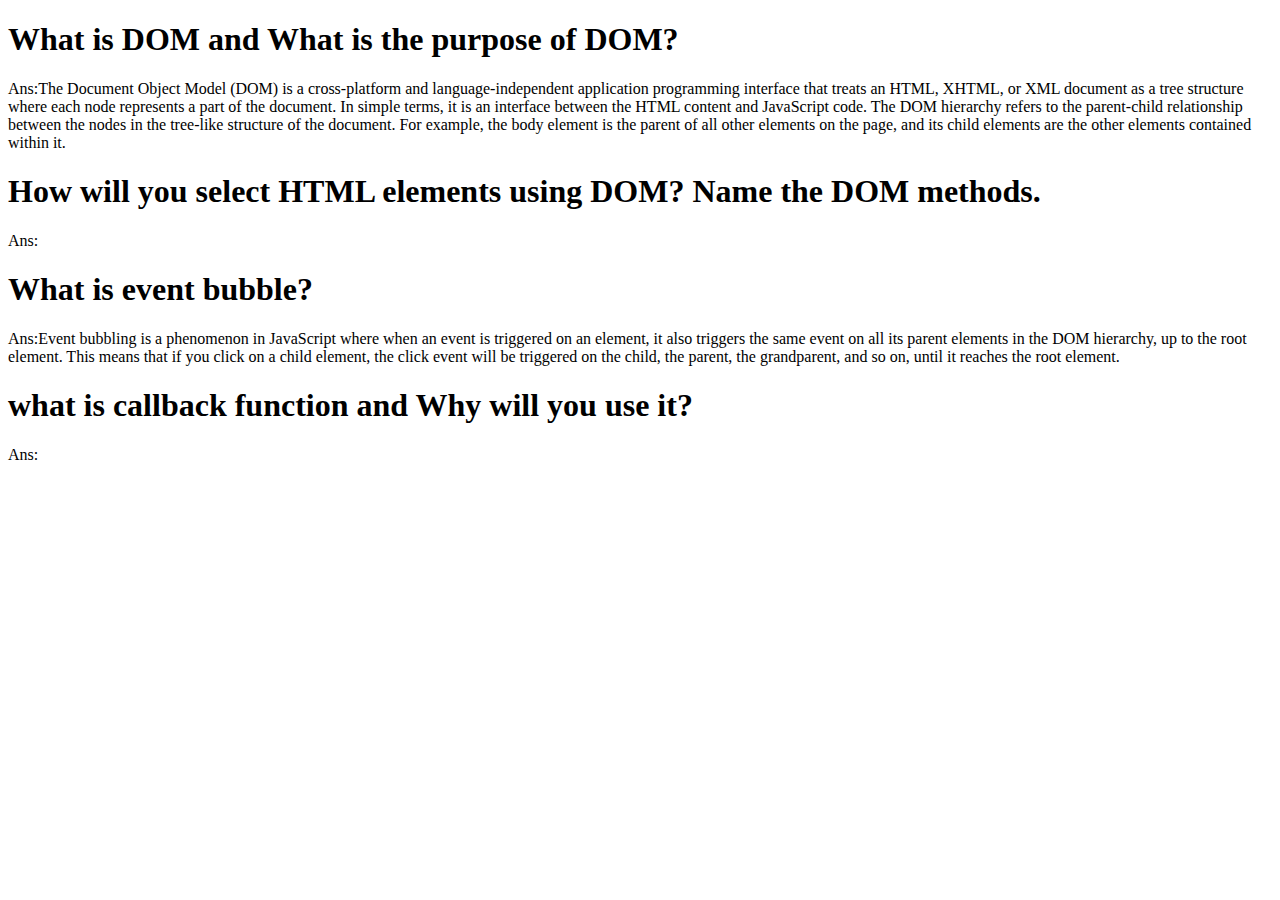
==== question.html @ b87cbff2 "mobile device desponsive" ====
<!DOCTYPE html>
<html lang="en">
<head>
    <meta charset="UTF-8">
    <meta http-equiv="X-UA-Compatible" content="IE=edge">
    <meta name="viewport" content="width=device-width, initial-scale=1.0">
    <title>Javascript Basic Question</title>
</head>
<body>
    <section>
       <div>
        <h1>What is DOM and What is the purpose of DOM?</h1>
        <p><span>Ans:</span>The Document Object Model (DOM) is a cross-platform and language-independent application programming interface that treats an HTML, XHTML, or XML document as a tree structure where each node represents a part of the document. In simple terms, it is an interface between the HTML content and JavaScript code. The DOM hierarchy refers to the parent-child relationship between the nodes in the tree-like structure of the document. For example, the body element is the parent of all other elements on the page, and its child elements are the other elements contained within it.</p>
       </div>
       <div>
        <h1>How will you select HTML elements using DOM? Name the DOM methods.</h1>
        <p><span>Ans:</span></p>
       </div>
       <div>
        <h1>What is event bubble?</h1>
        <p><span>Ans:</span>Event bubbling is a phenomenon in JavaScript where when an event is triggered on an element, it also triggers the same event on all its parent elements in the DOM hierarchy, up to the root element. This means that if you click on a child element, the click event will be triggered on the child, the parent, the grandparent, and so on, until it reaches the root element.</p>
       </div>
       <div>
        <h1>what is callback function and Why will you use it?</h1>
        <p><span>Ans:</span></p>
       </div>
    </section>
    
</body>
</html>
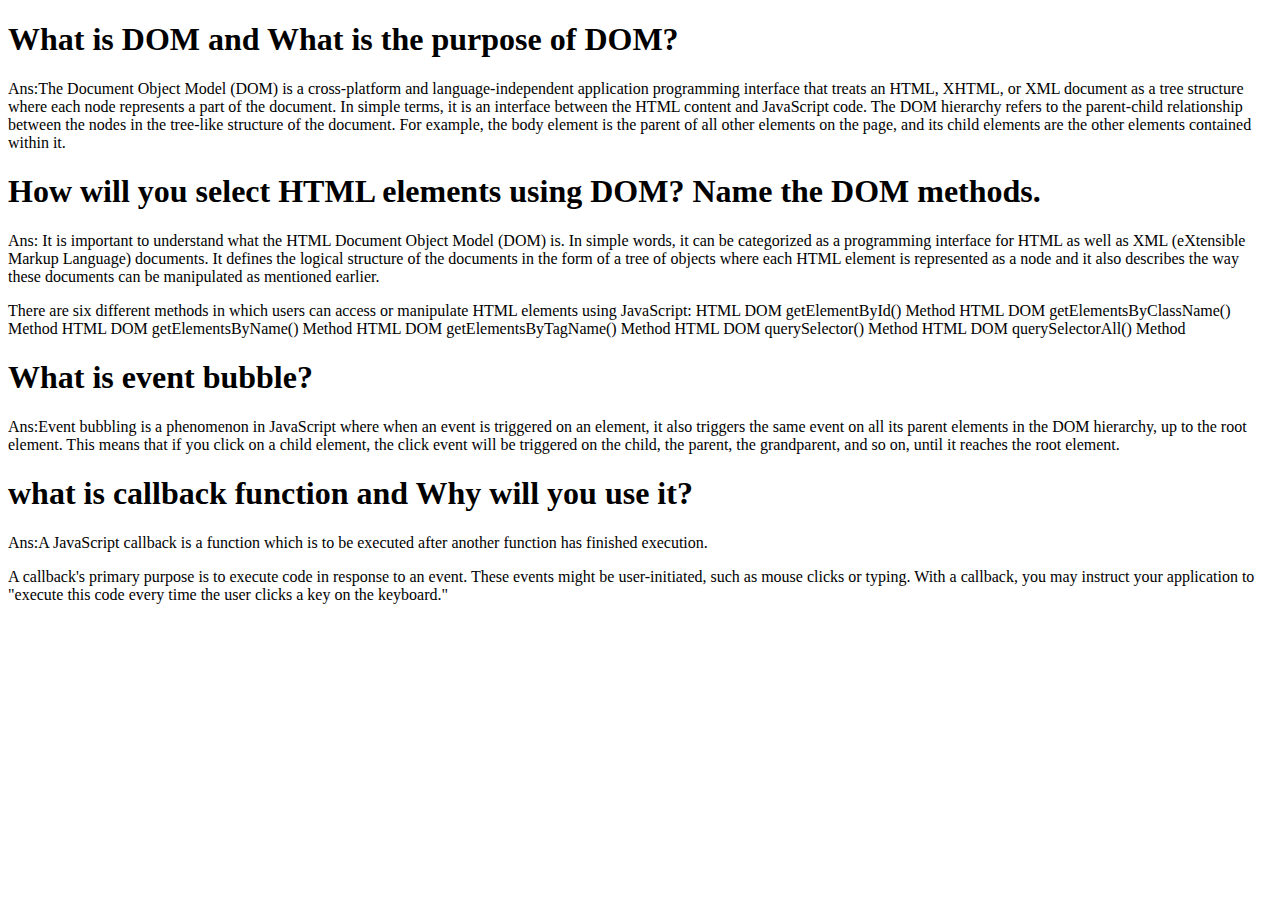
==== commit 17df4d24: "validation check" ====
--- a/question.html
+++ b/question.html
@@ -1,30 +1,57 @@
 <!DOCTYPE html>
 <html lang="en">
+
 <head>
     <meta charset="UTF-8">
     <meta http-equiv="X-UA-Compatible" content="IE=edge">
     <meta name="viewport" content="width=device-width, initial-scale=1.0">
     <title>Javascript Basic Question</title>
 </head>
+
 <body>
     <section>
-       <div>
-        <h1>What is DOM and What is the purpose of DOM?</h1>
-        <p><span>Ans:</span>The Document Object Model (DOM) is a cross-platform and language-independent application programming interface that treats an HTML, XHTML, or XML document as a tree structure where each node represents a part of the document. In simple terms, it is an interface between the HTML content and JavaScript code. The DOM hierarchy refers to the parent-child relationship between the nodes in the tree-like structure of the document. For example, the body element is the parent of all other elements on the page, and its child elements are the other elements contained within it.</p>
-       </div>
-       <div>
-        <h1>How will you select HTML elements using DOM? Name the DOM methods.</h1>
-        <p><span>Ans:</span></p>
-       </div>
-       <div>
-        <h1>What is event bubble?</h1>
-        <p><span>Ans:</span>Event bubbling is a phenomenon in JavaScript where when an event is triggered on an element, it also triggers the same event on all its parent elements in the DOM hierarchy, up to the root element. This means that if you click on a child element, the click event will be triggered on the child, the parent, the grandparent, and so on, until it reaches the root element.</p>
-       </div>
-       <div>
-        <h1>what is callback function and Why will you use it?</h1>
-        <p><span>Ans:</span></p>
-       </div>
+        <div>
+            <h1>What is DOM and What is the purpose of DOM?</h1>
+            <p><span>Ans:</span>The Document Object Model (DOM) is a cross-platform and language-independent application
+                programming interface that treats an HTML, XHTML, or XML document as a tree structure where each node
+                represents a part of the document. In simple terms, it is an interface between the HTML content and
+                JavaScript code. The DOM hierarchy refers to the parent-child relationship between the nodes in the
+                tree-like structure of the document. For example, the body element is the parent of all other elements
+                on the page, and its child elements are the other elements contained within it.</p>
+        </div>
+        <div>
+            <h1>How will you select HTML elements using DOM? Name the DOM methods.</h1>
+            <p><span>Ans:</span> It is important to understand what the HTML Document Object Model (DOM) is. In simple
+                words, it can be categorized as a programming interface for HTML as well as XML (eXtensible Markup
+                Language) documents. It defines the logical structure of the documents in the form of a tree of objects
+                where each HTML element is represented as a node and it also describes the way these documents can be
+                manipulated as mentioned earlier.</p>
+            <p> There are six different methods in which users can access or manipulate HTML elements using JavaScript:
+
+                HTML DOM getElementById() Method
+                HTML DOM getElementsByClassName() Method
+                HTML DOM getElementsByName() Method
+                HTML DOM getElementsByTagName() Method
+                HTML DOM querySelector() Method
+                HTML DOM querySelectorAll() Method</p>
+        </div>
+        <div>
+            <h1>What is event bubble?</h1>
+            <p><span>Ans:</span>Event bubbling is a phenomenon in JavaScript where when an event is triggered on an
+                element, it also triggers the same event on all its parent elements in the DOM hierarchy, up to the root
+                element. This means that if you click on a child element, the click event will be triggered on the
+                child, the parent, the grandparent, and so on, until it reaches the root element.</p>
+        </div>
+        <div>
+            <h1>what is callback function and Why will you use it?</h1>
+            <p><span>Ans:</span>A JavaScript callback is a function which is to be executed after another function has
+                finished execution.</p>
+            <p>A callback's primary purpose is to execute code in response to an event. These events might be
+                user-initiated, such as mouse clicks or typing. With a callback, you may instruct your application to
+                "execute this code every time the user clicks a key on the keyboard."</p>
+        </div>
     </section>
-    
+
 </body>
+
 </html>